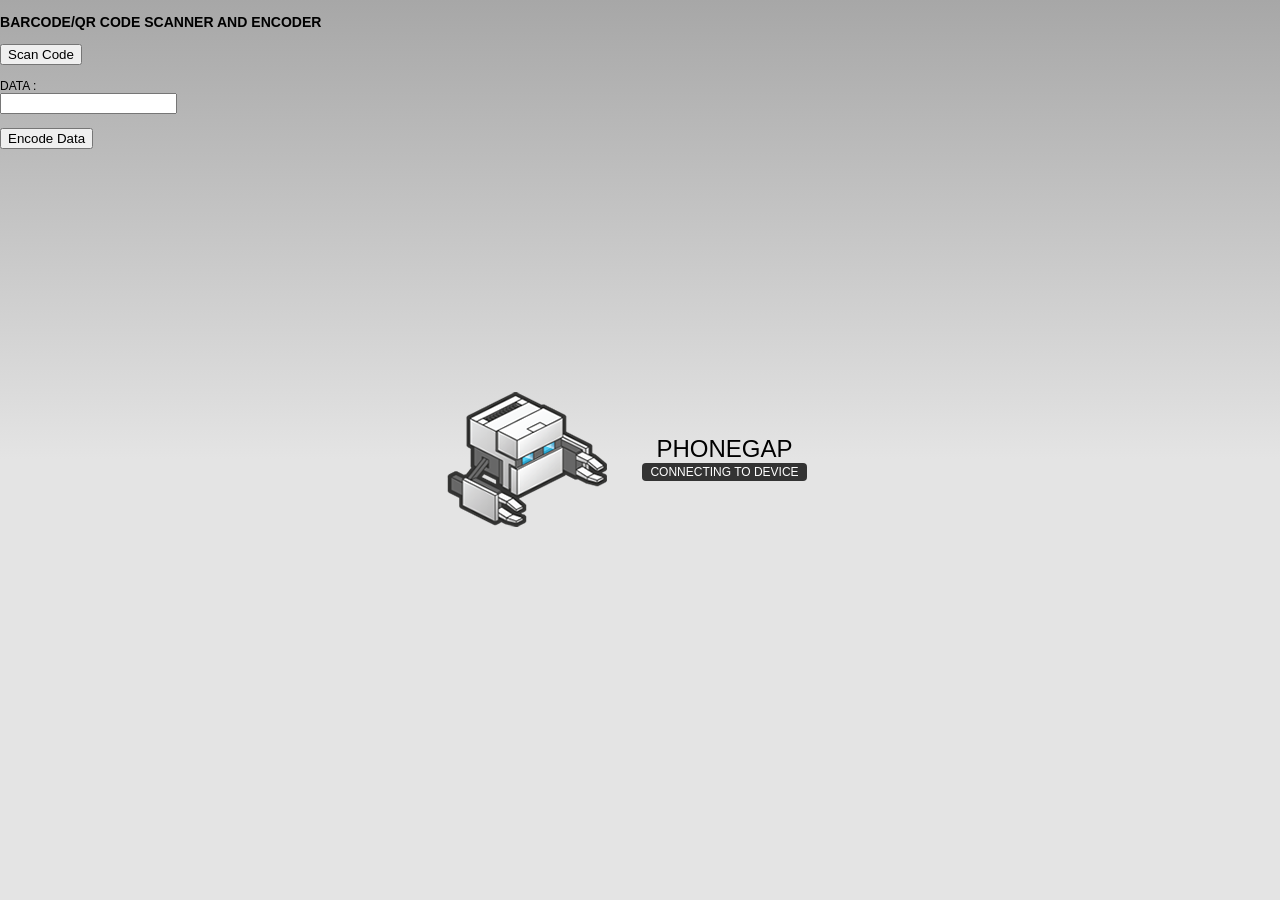
==== reactionEnChaine/index.html @ 8722fa4b "test include" ====
<!DOCTYPE html>
<!--
    Copyright (c) 2012-2014 Adobe Systems Incorporated. All rights reserved.

    Licensed to the Apache Software Foundation (ASF) under one
    or more contributor license agreements.  See the NOTICE file
    distributed with this work for additional information
    regarding copyright ownership.  The ASF licenses this file
    to you under the Apache License, Version 2.0 (the
    "License"); you may not use this file except in compliance
    with the License.  You may obtain a copy of the License at

    http://www.apache.org/licenses/LICENSE-2.0

    Unless required by applicable law or agreed to in writing,
    software distributed under the License is distributed on an
    "AS IS" BASIS, WITHOUT WARRANTIES OR CONDITIONS OF ANY
     KIND, either express or implied.  See the License for the
    specific language governing permissions and limitations
    under the License.
-->
<html>
    <head>
        <meta charset="utf-8" />
        <meta name="format-detection" content="telephone=no" />
        <meta name="msapplication-tap-highlight" content="no" />
        <!-- WARNING: for iOS 7, remove the width=device-width and height=device-height attributes. See https://issues.apache.org/jira/browse/CB-4323 -->
        <meta name="viewport" content="user-scalable=no, initial-scale=1, maximum-scale=1, minimum-scale=1, width=device-width, height=device-height, target-densitydpi=device-dpi" />
        <link rel="stylesheet" type="text/css" href="css/index.css" />
        <title>Hello World</title>
    </head>
    <body>
        <div class="app">
            <h1>PhoneGap</h1>
            <div id="deviceready" class="blink">
                <p class="event listening">Connecting to Device</p>
                <p class="event received">Device is Ready</p>
            </div>
        </div>
        <script type="text/javascript" src="cordova.js"></script>
        <script type="text/javascript" src="js/barcodescanner.js"></script>
        <script type="text/javascript" src="js/index.js"></script>
    <script type="text/javascript">
    function scanCode(){
		alert('scanCode');
		cordova.plugins.barcodeScanner.scan(
		      function (result) {
		          alert("We got a barcode\n" +
		                "Result: " + result.text + "\n" +
		                "Format: " + result.format + "\n" +
		                "Cancelled: " + result.cancelled);
		      }, 
		      function (error) {
		          alert("Scanning failed: " + error);
		      }
		   );

    }

function encodeData(){
    var data = document.getElementById("data").value;
    if (data != ''){
	cordova.plugins.barcodeScanner.encode(
	    BarcodeScanner.Encode.TEXT_TYPE, data,
	    function(success){
		alert("Encode success: " + success);
	    },
	    function(fail){
		alert("Encoding failed: " + fail);
	    }
	);
    }
    else{
	alert("Please enter some data.");
	return false;
    }
}
</script>
        <script type="text/javascript">
            app.initialize();
        </script>


    <h3>Barcode/QR Code Scanner And Encoder</h3>

    <input type="button" value="Scan Code" onclick="scanCode();"/><br/><br/>

Data : <br/>
    <input type="text" name="data" id="data" /><br/><br/>
            <input type="button" value="Encode Data" onclick="encodeData();"/>

</body>
</html>
---- reactionEnChaine/css/index.css ----
/*
 * Licensed to the Apache Software Foundation (ASF) under one
 * or more contributor license agreements.  See the NOTICE file
 * distributed with this work for additional information
 * regarding copyright ownership.  The ASF licenses this file
 * to you under the Apache License, Version 2.0 (the
 * "License"); you may not use this file except in compliance
 * with the License.  You may obtain a copy of the License at
 *
 * http://www.apache.org/licenses/LICENSE-2.0
 *
 * Unless required by applicable law or agreed to in writing,
 * software distributed under the License is distributed on an
 * "AS IS" BASIS, WITHOUT WARRANTIES OR CONDITIONS OF ANY
 * KIND, either express or implied.  See the License for the
 * specific language governing permissions and limitations
 * under the License.
 */
* {
    -webkit-tap-highlight-color: rgba(0,0,0,0); /* make transparent link selection, adjust last value opacity 0 to 1.0 */
}

body {
    -webkit-touch-callout: none;                /* prevent callout to copy image, etc when tap to hold */
    -webkit-text-size-adjust: none;             /* prevent webkit from resizing text to fit */
    -webkit-user-select: none;                  /* prevent copy paste, to allow, change 'none' to 'text' */
    background-color:#E4E4E4;
    background-image:linear-gradient(top, #A7A7A7 0%, #E4E4E4 51%);
    background-image:-webkit-linear-gradient(top, #A7A7A7 0%, #E4E4E4 51%);
    background-image:-ms-linear-gradient(top, #A7A7A7 0%, #E4E4E4 51%);
    background-image:-webkit-gradient(
        linear,
        left top,
        left bottom,
        color-stop(0, #A7A7A7),
        color-stop(0.51, #E4E4E4)
    );
    background-attachment:fixed;
    font-family:'HelveticaNeue-Light', 'HelveticaNeue', Helvetica, Arial, sans-serif;
    font-size:12px;
    height:100%;
    margin:0px;
    padding:0px;
    text-transform:uppercase;
    width:100%;
}

/* Portrait layout (default) */
.app {
    background:url(../img/logo.png) no-repeat center top; /* 170px x 200px */
    position:absolute;             /* position in the center of the screen */
    left:50%;
    top:50%;
    height:50px;                   /* text area height */
    width:225px;                   /* text area width */
    text-align:center;
    padding:180px 0px 0px 0px;     /* image height is 200px (bottom 20px are overlapped with text) */
    margin:-115px 0px 0px -112px;  /* offset vertical: half of image height and text area height */
                                   /* offset horizontal: half of text area width */
}

/* Landscape layout (with min-width) */
@media screen and (min-aspect-ratio: 1/1) and (min-width:400px) {
    .app {
        background-position:left center;
        padding:75px 0px 75px 170px;  /* padding-top + padding-bottom + text area = image height */
        margin:-90px 0px 0px -198px;  /* offset vertical: half of image height */
                                      /* offset horizontal: half of image width and text area width */
    }
}

h1 {
    font-size:24px;
    font-weight:normal;
    margin:0px;
    overflow:visible;
    padding:0px;
    text-align:center;
}

.event {
    border-radius:4px;
    -webkit-border-radius:4px;
    color:#FFFFFF;
    font-size:12px;
    margin:0px 30px;
    padding:2px 0px;
}

.event.listening {
    background-color:#333333;
    display:block;
}

.event.received {
    background-color:#4B946A;
    display:none;
}

@keyframes fade {
    from { opacity: 1.0; }
    50% { opacity: 0.4; }
    to { opacity: 1.0; }
}
 
@-webkit-keyframes fade {
    from { opacity: 1.0; }
    50% { opacity: 0.4; }
    to { opacity: 1.0; }
}
 
.blink {
    animation:fade 3000ms infinite;
    -webkit-animation:fade 3000ms infinite;
}
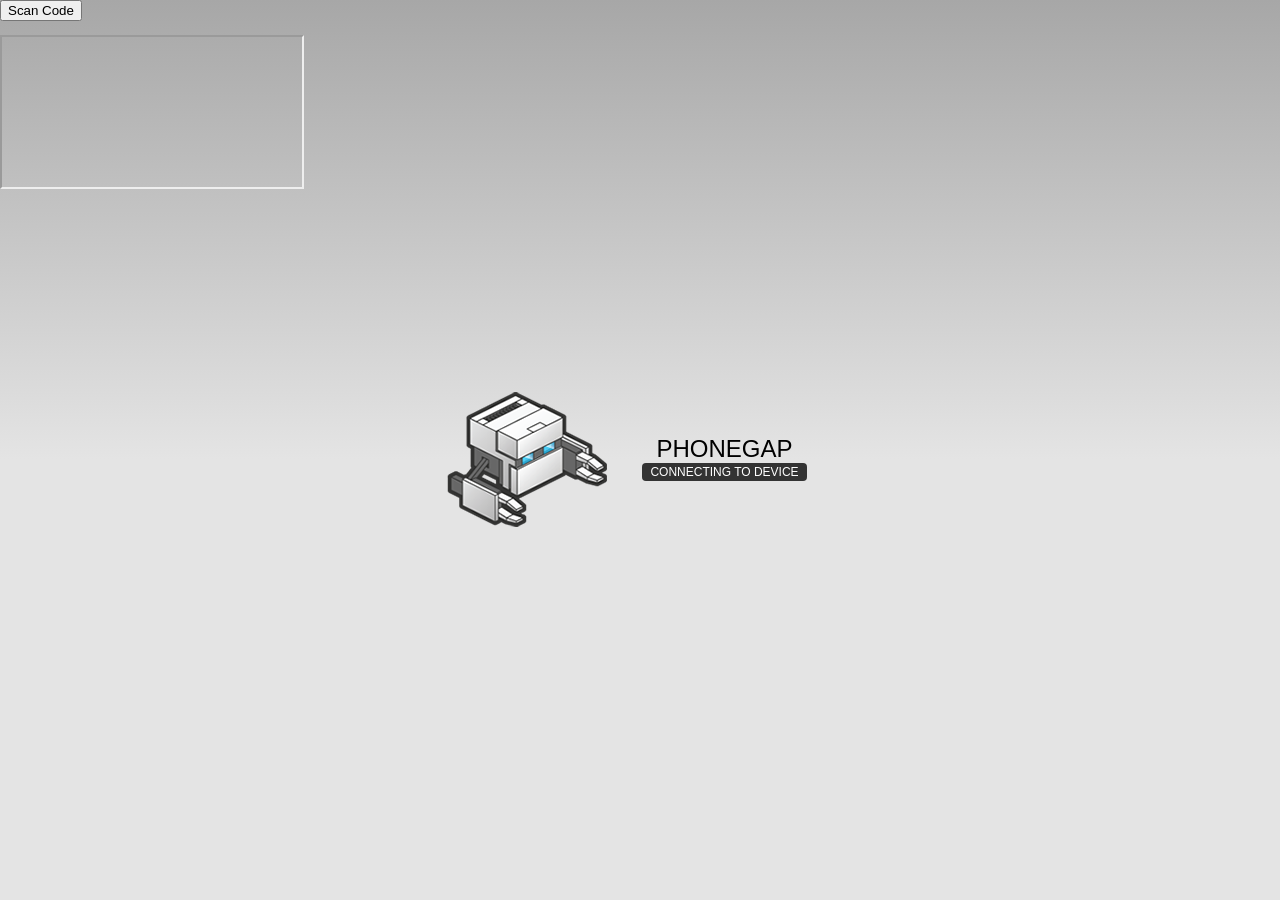
==== commit f290a484: "new: appli: iframe for web view" ====
--- a/reactionEnChaine/index.html
+++ b/reactionEnChaine/index.html
@@ -45,10 +45,7 @@
 		alert('scanCode');
 		cordova.plugins.barcodeScanner.scan(
 		      function (result) {
-		          alert("We got a barcode\n" +
-		                "Result: " + result.text + "\n" +
-		                "Format: " + result.format + "\n" +
-		                "Cancelled: " + result.cancelled);
+                          document.getElementById('uglyiframe').src = result.text;
 		      }, 
 		      function (error) {
 		          alert("Scanning failed: " + error);
@@ -80,14 +77,9 @@
             app.initialize();
         </script>
 
-
-    <h3>Barcode/QR Code Scanner And Encoder</h3>
-
+<div>
     <input type="button" value="Scan Code" onclick="scanCode();"/><br/><br/>
-
-Data : <br/>
-    <input type="text" name="data" id="data" /><br/><br/>
-            <input type="button" value="Encode Data" onclick="encodeData();"/>
-
-</body>
+    <iframe src="http://www.nazkerin.org" id="uglyiframe"/>
+<div>
+    </body>
 </html>
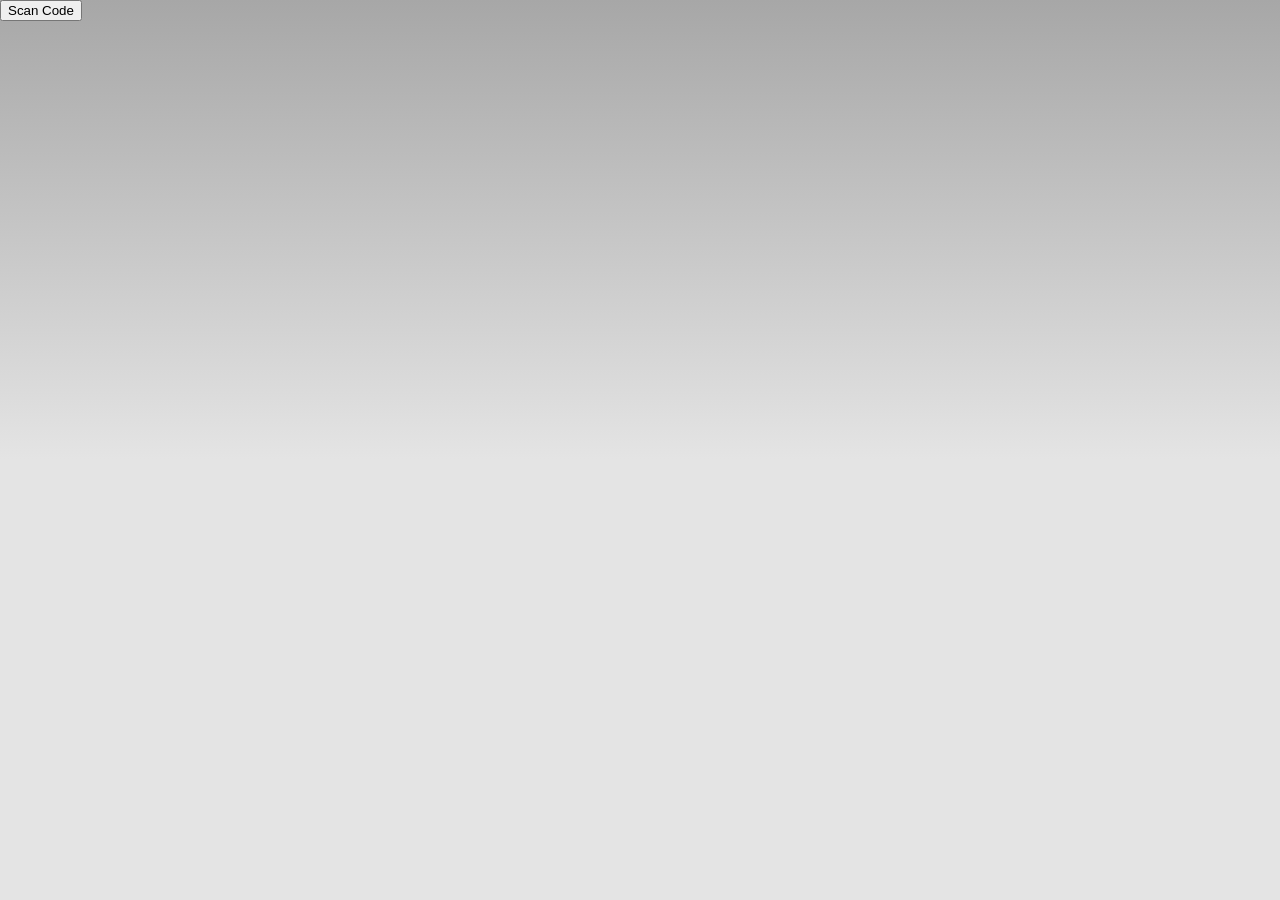
==== commit df34889b: "chg: appli max height for iframe + debug" ====
--- a/reactionEnChaine/index.html
+++ b/reactionEnChaine/index.html
@@ -27,25 +27,22 @@
         <!-- WARNING: for iOS 7, remove the width=device-width and height=device-height attributes. See https://issues.apache.org/jira/browse/CB-4323 -->
         <meta name="viewport" content="user-scalable=no, initial-scale=1, maximum-scale=1, minimum-scale=1, width=device-width, height=device-height, target-densitydpi=device-dpi" />
         <link rel="stylesheet" type="text/css" href="css/index.css" />
-        <title>Hello World</title>
+        <title>La roue libre</title>
     </head>
     <body>
-        <div class="app">
-            <h1>PhoneGap</h1>
-            <div id="deviceready" class="blink">
-                <p class="event listening">Connecting to Device</p>
-                <p class="event received">Device is Ready</p>
-            </div>
-        </div>
         <script type="text/javascript" src="cordova.js"></script>
         <script type="text/javascript" src="js/barcodescanner.js"></script>
         <script type="text/javascript" src="js/index.js"></script>
     <script type="text/javascript">
     function scanCode(){
 		alert('scanCode');
-		cordova.plugins.barcodeScanner.scan(
-		      function (result) {
-                          document.getElementById('uglyiframe').src = result.text;
+    document.getElementById('uglyiframe').src = "funf";
+    
+    cordova.plugins.barcodeScanner.scan(
+                function (result) {
+                          alert(result.text);
+    document.getElementById('uglyiframe').src = result.text;
+    
 		      }, 
 		      function (error) {
 		          alert("Scanning failed: " + error);
@@ -76,10 +73,9 @@
         <script type="text/javascript">
             app.initialize();
         </script>
-
 <div>
     <input type="button" value="Scan Code" onclick="scanCode();"/><br/><br/>
-    <iframe src="http://www.nazkerin.org" id="uglyiframe"/>
+    <iframe src="http://www.nazkerin.org" id="uglyiframe" width="100%" height="640px" frameborder="0"/>
 <div>
     </body>
 </html>
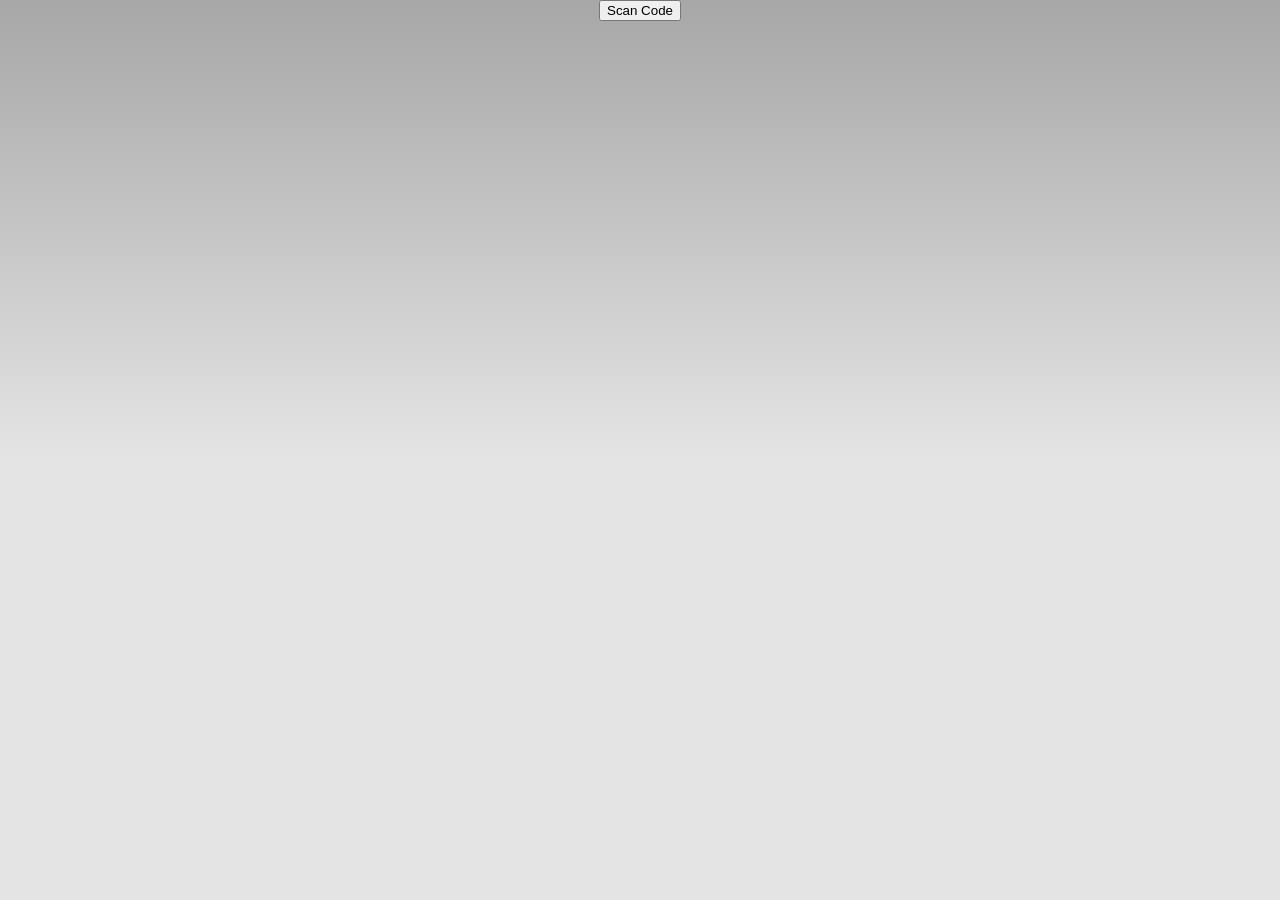
==== commit f6cbbc3e: "fix: appli: debug iframe update" ====
--- a/reactionEnChaine/index.html
+++ b/reactionEnChaine/index.html
@@ -33,49 +33,26 @@
         <script type="text/javascript" src="cordova.js"></script>
         <script type="text/javascript" src="js/barcodescanner.js"></script>
         <script type="text/javascript" src="js/index.js"></script>
-    <script type="text/javascript">
-    function scanCode(){
-		alert('scanCode');
-    document.getElementById('uglyiframe').src = "funf";
-    
-    cordova.plugins.barcodeScanner.scan(
-                function (result) {
-                          alert(result.text);
-    document.getElementById('uglyiframe').src = result.text;
-    
-		      }, 
-		      function (error) {
-		          alert("Scanning failed: " + error);
-		      }
-		   );
+	<script type="text/javascript">
 
-    }
+	  function lsuccess(result) {
+	      document.getElementById('uglyiframe').href = result.text;
+	  }
 
-function encodeData(){
-    var data = document.getElementById("data").value;
-    if (data != ''){
-	cordova.plugins.barcodeScanner.encode(
-	    BarcodeScanner.Encode.TEXT_TYPE, data,
-	    function(success){
-		alert("Encode success: " + success);
-	    },
-	    function(fail){
-		alert("Encoding failed: " + fail);
-	    }
-	);
-    }
-    else{
-	alert("Please enter some data.");
-	return false;
-    }
-}
-</script>
+	  function lerror(error) {
+	      alert("Scanning failed: " + error);
+	  }
+
+	  function scanCode(){
+	      cordova.plugins.barcodeScanner.scan(lsuccess, lerror);
+	  }
+	</script>
         <script type="text/javascript">
             app.initialize();
         </script>
 <div>
-    <input type="button" value="Scan Code" onclick="scanCode();"/><br/><br/>
-    <iframe src="http://www.nazkerin.org" id="uglyiframe" width="100%" height="640px" frameborder="0"/>
+    <center><input type="button" value="Scan Code" onclick="scanCode();"/></center>
+    <iframe src="http://www.nazkerin.org" id="uglyiframe" width="100%" height="680px" frameborder="0"/>
 <div>
     </body>
 </html>
